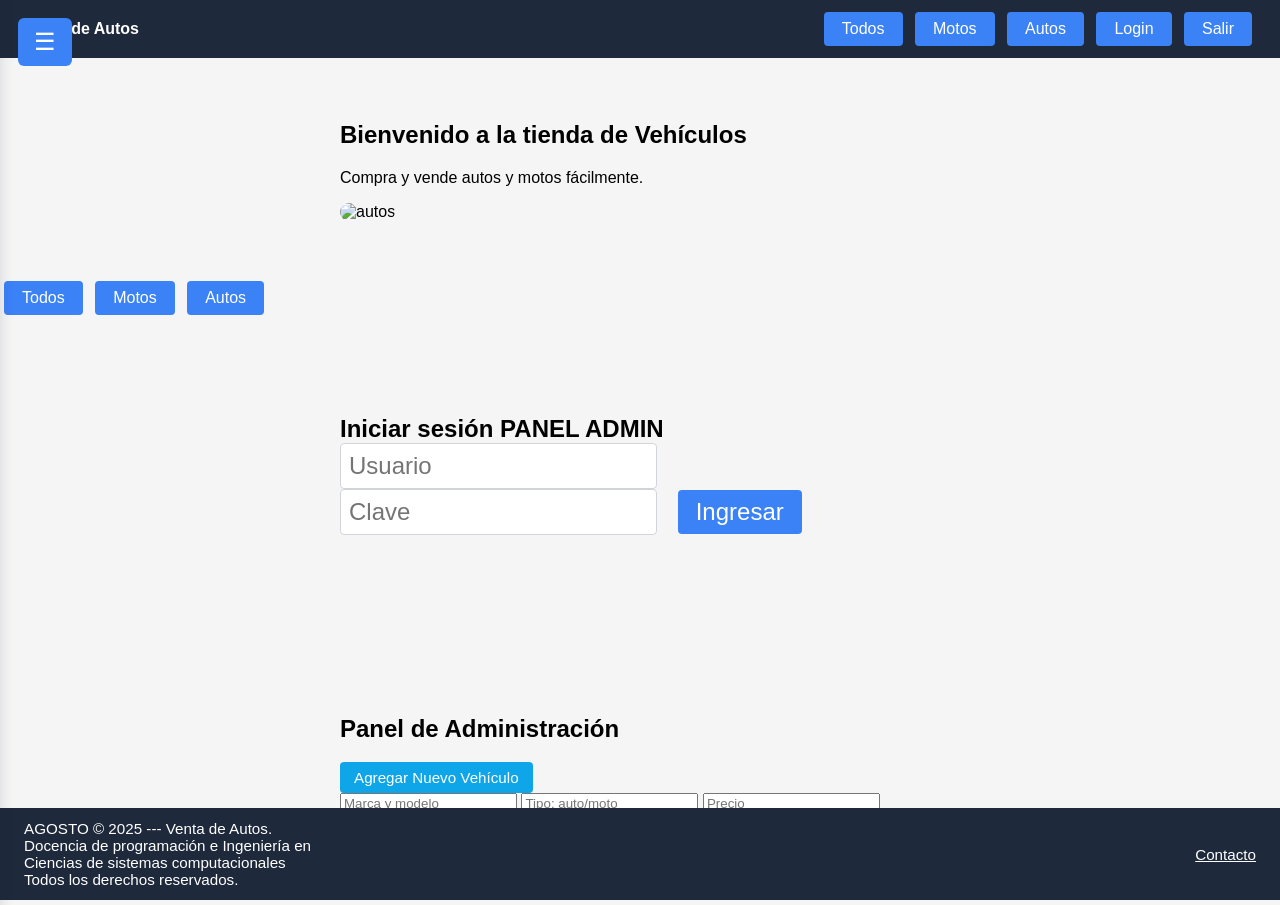
==== index.html @ 2d93e62d "Update index.html" ====
<!DOCTYPE html>

<html lang="es">
<head>
  <meta charset="UTF-8">
  <title>Autos en Venta Web Oscar</title>
  <meta name="viewport" content="width=device-width, initial-scale=1.0">
    <link rel="stylesheet" href="/css/style.css" />       

    
<style>
/*
@{



}
*/
</style>
</head>
  <body style="body: before", "body">
  <!----
<body>
  --->
  <!-- Barra de navegación -->
    
            <!-- Header -->
            <header class="header-nav">
               <div class="navbar">
    <div>  <span>
                      <strong>Venta de Autos</strong> 
                  </span>
     
    </div>
    <div>
      <button class="menu-btn" id="todosBtn">Todos</button>
      <button class="menu-btn" id="motosBtn">Motos</button>
      <button class="menu-btn" id="autosBtn">Autos</button>
      <button class="login-btn" id="loginMenuBtn">Login</button>
      <button class="logout-btn hidden" id="logoutMenuBtn">Salir</button>
    </div>
  </div>
                
                  <span>
                  <nav>
                        <a href="#perfil">Perfil</a>
                        <a href="#productos">Productos</a>
                        <a href="#promociones">Promociones</a>
                        <a href="#contacto">Contacto</a>   
                        <button onclick="location.href='/index.html'" class="active">Inicio</button>
                        <button onclick="location.href='/profile.html'">Mi Perfil</button>
                        <button onclick="logout()">Cerrar Sesión</button>
                        
                        <!-- Botón para abrir login ---_ - 
                              style="display:none; position:fixed; top:20%; left:50%; transform:translateX(-50%);    background:#222; color:#eee; padding:20px; border-radius:10px; box-shadow:0 0 10px #000;"> 
                        <div id="loginModal" >
                              <h3>Mini Login</h3>
                              <input type="text" id="user" placeholder="Usuario" style="margin-bottom:10px;"><br>
                              <input type="password" id="pass" placeholder="Contraseña" style="margin-bottom:10px;"><br>
                        <button id="openLogin">open - Login- mini</button>                        
                        <button id="loginBtn">Ingresar</button>
                        <button id="closeLogin">Cerrar-LOGIN</button>
                        </div>
                        --->
                  </nav>
                  </span>
            </header>
  
 <!-- 1. HTML
Agrega este bloque justo después del <body>:-->

<div id="sidebar" class="sidebar hidden">
  <button onclick="closeSidebar()" class="close-btn">&times;</button>
  <a href="#" onclick="setTipo('todos')">Todos</a>
  <a href="#" onclick="setTipo('autos')">Autos</a>
  <a href="#" onclick="setTipo('motos')">Motos</a>
  <hr>
  <a href="#" onclick="mostrarLogin()">Login</a>
</div>
<button class="open-sidebar-btn" onclick="openSidebar()">☰</button>

  
  <!-- Contenido principal -->
  <div class="container" id="mainContent">
    <!-- Aquí se insertan las cards de vehículos -->
    <h2>Bienvenido a la tienda de Vehículos</h2>
    <p>Compra y vende autos y motos fácilmente.</p>
    <img src="https://images.unsplash.com/photo-1511918984145-48de785d4c4e?fit=crop&w=600&q=80" alt="autos" style="width:100%; border-radius:10px;">
  </div>
  <!-- Vista de login -->
  
  
   <button class="menu-btn" id="todosBtn">Todos</button>
      <button class="menu-btn" id="motosBtn">Motos</button>
      <button class="menu-btn" id="autosBtn">Autos</button>
  <div class="container hidden" id="loginPage">
    <h2>Iniciar sesión PANEL ADMIN
    <form class="login-form" id="loginForm">
      <input type="text" id="usuario" placeholder="Usuario" required>
      <input type="password" id="clave" placeholder="Clave" required>
      <button type="submit" class="login-btn">Ingresar</button>
    </form>
    <div id="loginError" style="color:#dc2626; margin-top:10px;"></div>
  </div>
  <!-- Panel CRUD (solo para admin) -->
  <div class="container hidden" id="crudPage">
    <h2>Panel de Administración</h2>
    <div id="crudList">
      <!-- Aquí se listan los autos/motos -->
    </div>
    <button class="crud-btn" id="addItemBtn">Agregar Nuevo Vehículo</button>
    <div id="addForm" class="hidden">
      <input type="text" id="itemNombre" placeholder="Marca y modelo">
      <input type="text" id="itemTipo" placeholder="Tipo: auto/moto">
      <input type="text" id="itemPrecio" placeholder="Precio">
      <input type="text" id="itemImagen" placeholder="URL de imagen (opcional)">
      <button class="crud-btn" id="saveItemBtn">Guardar</button>
      <button class="crud-btn" id="cancelItemBtn" style="background:#64748b;">Cancelar</button>
    </div>
  </div>
  <!-- Footer -->
  <div class="footer">
    <div>
      AGOSTO © 2025 --- Venta de Autos.<br>
      Docencia de programación e Ingeniería en <br>
      Ciencias de sistemas
      computacionales<br>
      Todos los derechos reservados.
    </div>
    <div>
      <a href="oscarcruzdiaz.vercel.app" style="color:#fff;">Contacto</a>
    </div>
  </div>
<!---
  <script  src="/js/app.js"></script>
  <!-- Script principal -->
<script>
// 3     //JS  //rega estas funciones en tu <script>:

function openSidebar() {
  document.getElementById('sidebar').classList.remove('hidden');
}
function closeSidebar() {
  document.getElementById('sidebar').classList.add('hidden');
}
// Opcional: cierra al hacer click fuera
window.onclick = function(e) {
  if (!document.getElementById('sidebar').contains(e.target) &&
      !document.querySelector('.open-sidebar-btn').contains(e.target) &&
      !document.getElementById('sidebar').classList.contains('hidden')) {
    closeSidebar();
  }
};
  </script>
</body>
</html>
---- css/style.css ----
body {
  background: url('https://images.unsplash.com/photo-1511918984145-48de785d4c4e?fit=crop&w=1200&q=80') center/cover no-repeat;
  min-height: 100vh;
  position: relative;
}


body: before {
  content: "";
  position: fixed;
  inset: 0;
  background: inherit;
  filter: blur(12px) brightness(0.7);
  z-index: -1;
}
  
    body {
      margin:0;
      font-family:sans-serif;
      background:#f5f5f5;
    }
    
/*2. CSS
Agrega esto en tu <style>:*/

.sidebar {
  position: fixed;
  top: 0; left: 0;
  width: 220px;
  height: 100%;
  background: #1e293bdd;
  color: #fff;
  padding: 30px 18px;
  box-shadow: 2px 0 12px rgba(30,41,59,0.12);
  z-index: 100;
  display: flex;
  flex-direction: column;
  gap: 22px;
  transition: transform 0.3s;
  transform: translateX(-100%);
}
.sidebar a {
  color: #fff;
  text-decoration: none;
  font-size: 1.1em;
  padding: 8px 0;
}
.sidebar hr {
  border: none;
  border-top: 1px solid #64748b;
  margin: 12px 0;
}
.sidebar .close-btn {
  align-self: flex-end;
  background: none;
  border: none;
  font-size: 2em;
  color: #fff;
  cursor: pointer;
  margin-bottom: 18px;
}
.open-sidebar-btn {
  position: fixed;
  top: 18px; left: 18px;
  background: #3b82f6;
  color: #fff;
  border: none;
  border-radius: 6px;
  padding: 10px 16px;
  font-size: 1.5em;
  z-index: 101;
  cursor: pointer;
}
/*
.sidebar:not(.hidden) {
  transform: translateX(0);
}
*/
    .navbar, .footer {
      background: #1e293b;
      color: #fff;
      padding: 12px 24px;
      display: flex;
      align-items: center;
      justify-content: space-between;
    }

    
    .navbar { position:fixed; top:0; left:0; right:0; z-index:10; }
    .footer { position:fixed; bottom:0; left:0; right:0; font-size:0.95em; }
    .container {
      padding: 80px 16px 60px 16px;
      max-width: 600px;
      margin: 0 auto;
    }

    .menu-btn, .login-btn, .logout-btn {
      background: #3b82f6;
      color: #fff;
      border: none;
      border-radius: 4px;
      padding: 8px 18px;
      cursor:pointer;
      margin: 0 4px;
      font-size: 1em;
    }


    .menu-btn.active { background: #16a34a;}
    .card {
      background: #fff;
      border-radius: 8px;
      box-shadow: 0 4px 12px rgba(30,41,59,0.09);
      margin: 16px 0;
      padding: 20px 14px;
      display: flex;
      flex-direction: column;
      gap: 8px;
    }
    .card img {
      width: 100%;
      border-radius: 8px;
      margin-bottom: 8px;
    }
    .crud-btn {
      background: #0ea5e9;
      color: #fff;
      border: none;
      border-radius: 4px;
      padding: 7px 14px;
      cursor:pointer;
      margin-right: 8px;
      font-size: 0.95em;
    }
   /* .hidden { display:none; }*/
    .login-form input {
      padding: 8px;
      border: 1px solid #d1d5db;
      margin-right: 10px;
      border-radius: 4px;
      font-size: 1em;
    }
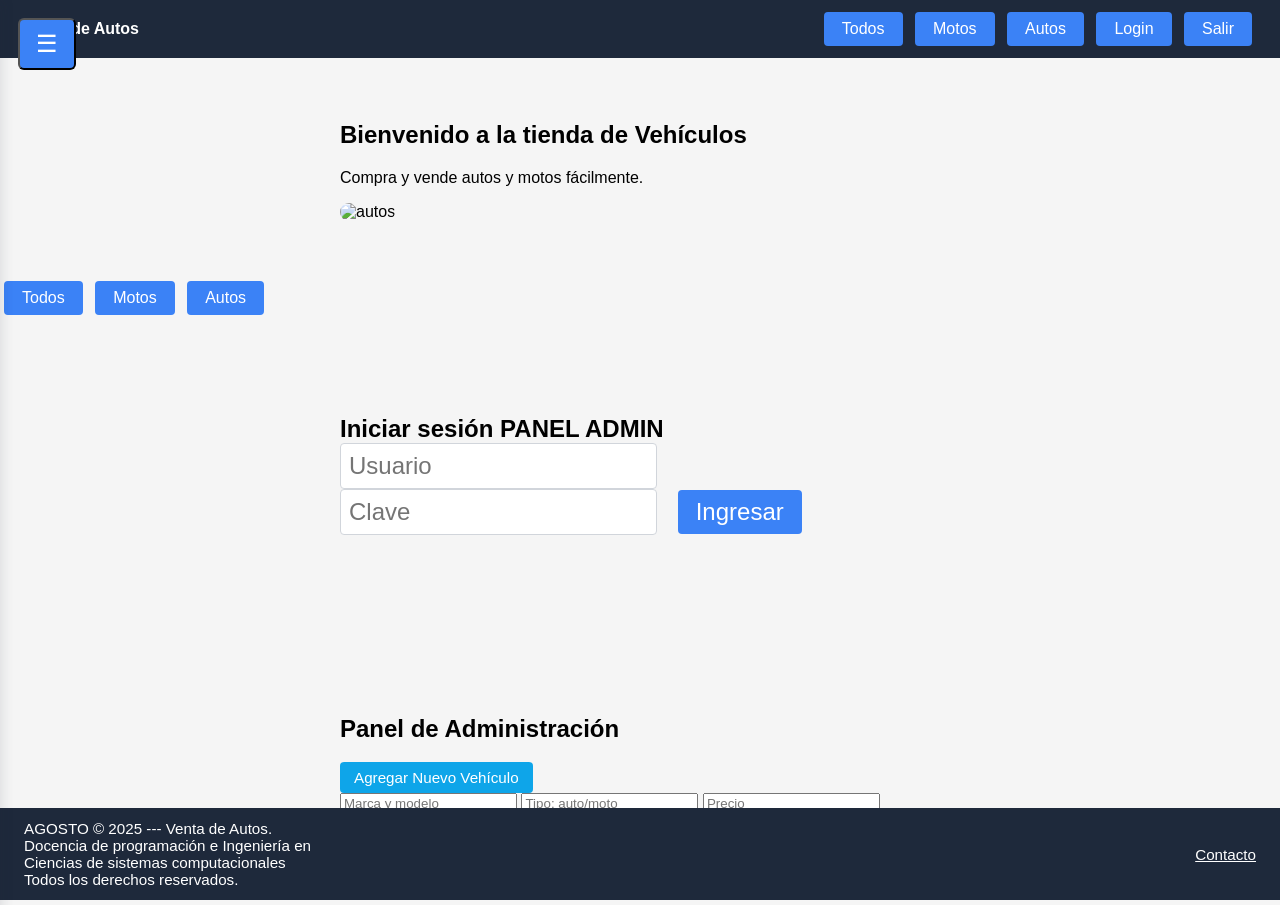
==== commit 2507035f: "Update index.html" ====
--- a/index.html
+++ b/index.html
@@ -10,6 +10,7 @@
   <title>Autos en Venta Web Oscar</title>
   <meta name="viewport" content="width=device-width, initial-scale=1.0">
     <link rel="stylesheet" href="/css/style.css" />       
+  <lnk rel="stylesheet" herf="/css/app.css"/>
 
     
 <style>
@@ -22,12 +23,12 @@
 */
 </style>
 </head>
+  <!----
   <body style="body: before", "body">
-  <!----
-<body>
   --->
   <!-- Barra de navegación -->
     
+<body>
             <!-- Header -->
             <header class="header-nav">
                <div class="navbar">
@@ -98,6 +99,7 @@
       <button class="menu-btn" id="motosBtn">Motos</button>
       <button class="menu-btn" id="autosBtn">Autos</button>
   <div class="container hidden" id="loginPage">
+    
     <h2>Iniciar sesión PANEL ADMIN
     <form class="login-form" id="loginForm">
       <input type="text" id="usuario" placeholder="Usuario" required>
@@ -113,7 +115,8 @@
       <!-- Aquí se listan los autos/motos -->
     </div>
     <button class="crud-btn" id="addItemBtn">Agregar Nuevo Vehículo</button>
-    <div id="addForm" class="hidden">
+    <div id="addForm" >
+      <!---class="hidden">--->
       <input type="text" id="itemNombre" placeholder="Marca y modelo">
       <input type="text" id="itemTipo" placeholder="Tipo: auto/moto">
       <input type="text" id="itemPrecio" placeholder="Precio">
--- a/css/style.css
+++ b/css/style.css
@@ -42,7 +42,7 @@
 }
 .sidebar a {
   color: #fff;
-  text-decoration: none;
+/*  text-decoration: none;*/
   font-size: 1.1em;
   padding: 8px 0;
 }
@@ -53,7 +53,7 @@
 }
 .sidebar .close-btn {
   align-self: flex-end;
-  background: none;
+  /*background: none;*/
   border: none;
   font-size: 2em;
   color: #fff;
@@ -65,7 +65,7 @@
   top: 18px; left: 18px;
   background: #3b82f6;
   color: #fff;
-  border: none;
+/*  border: none;*/
   border-radius: 6px;
   padding: 10px 16px;
   font-size: 1.5em;
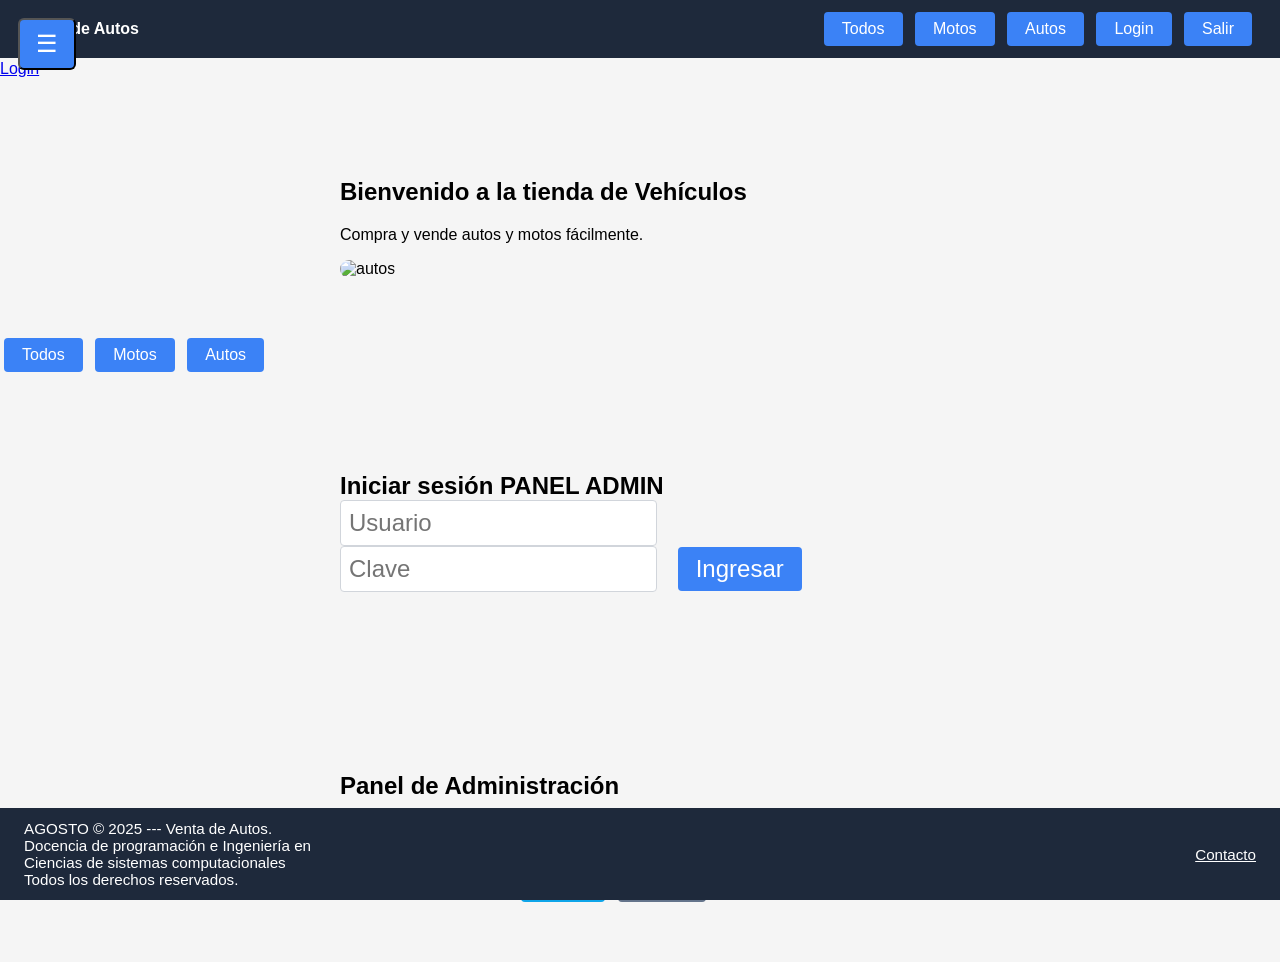
==== commit 5db9a244: "Update index.html" ====
--- a/index.html
+++ b/index.html
@@ -74,7 +74,8 @@
  <!-- 1. HTML
 Agrega este bloque justo después del <body>:-->
 
-<div id="sidebar" class="sidebar hidden">
+<div id="sidebar">
+  <!----class="sidebar hidden">----->
   <button onclick="closeSidebar()" class="close-btn">&times;</button>
   <a href="#" onclick="setTipo('todos')">Todos</a>
   <a href="#" onclick="setTipo('autos')">Autos</a>
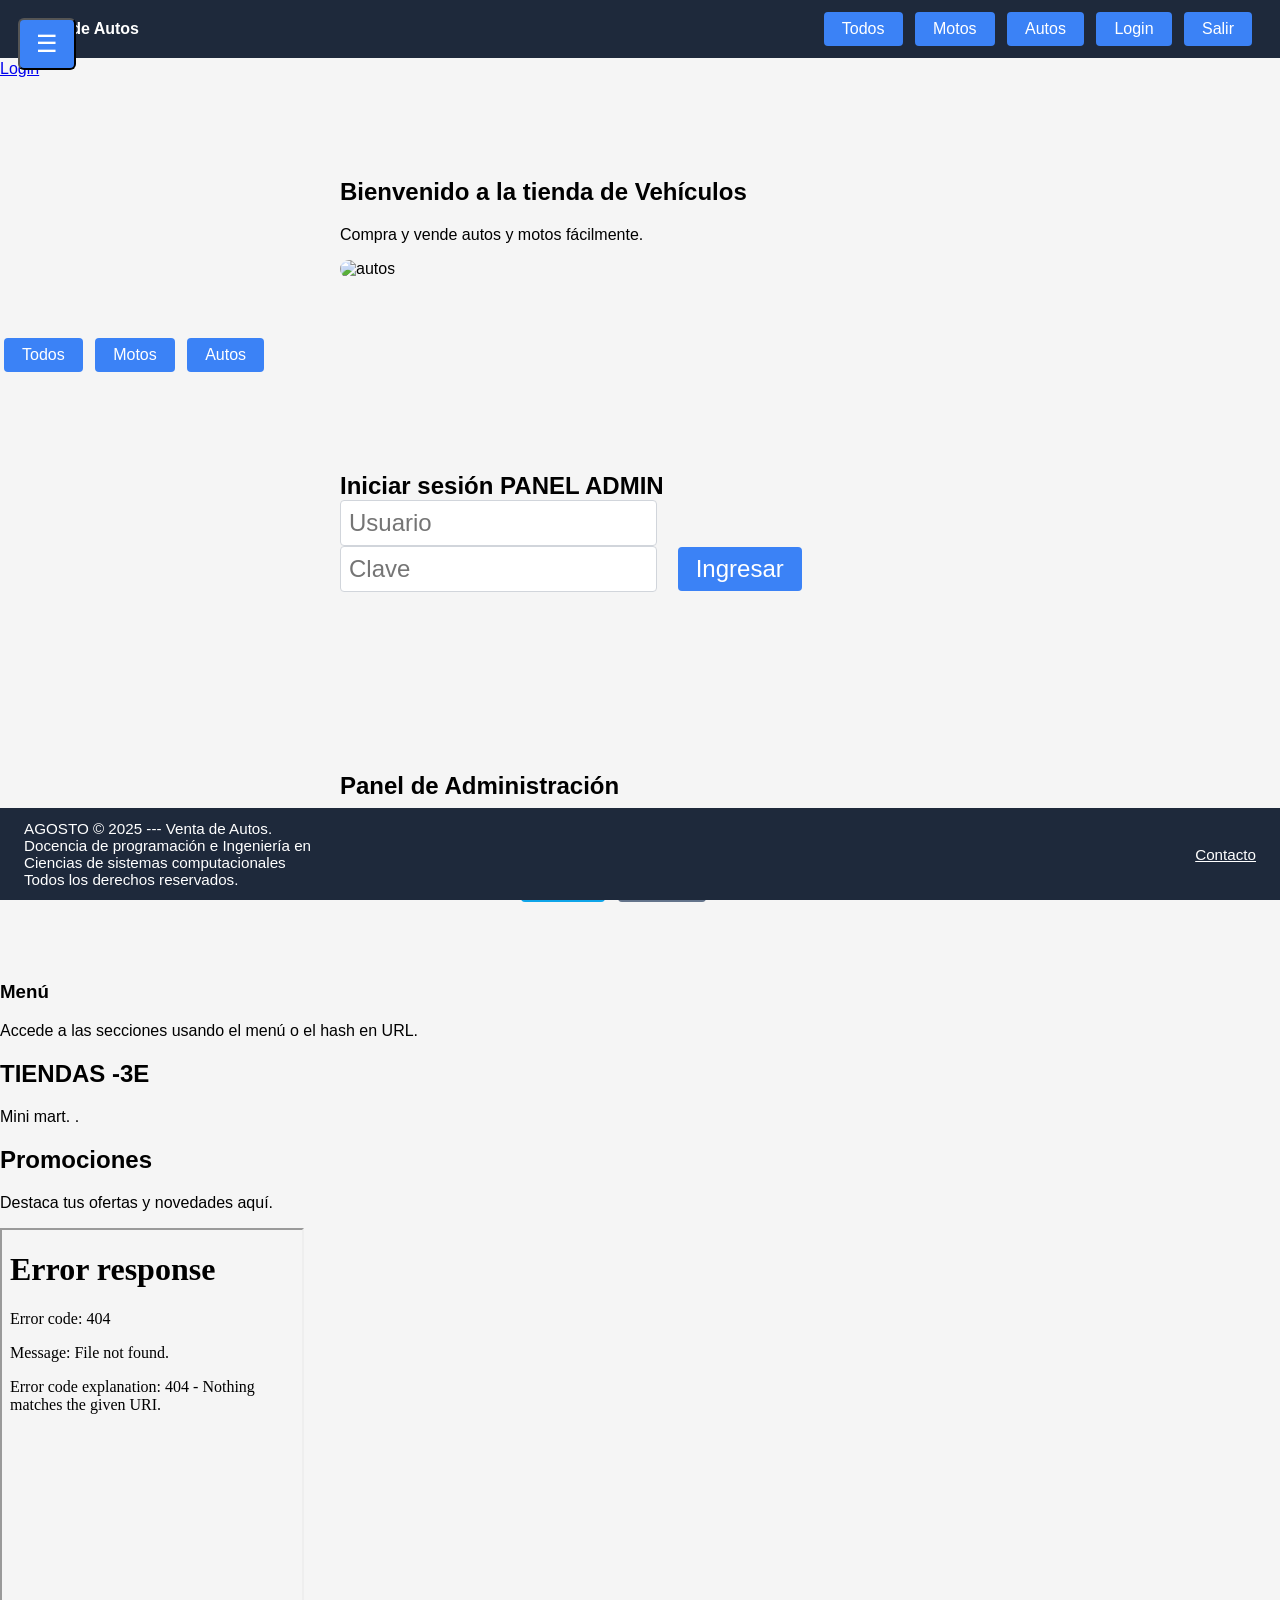
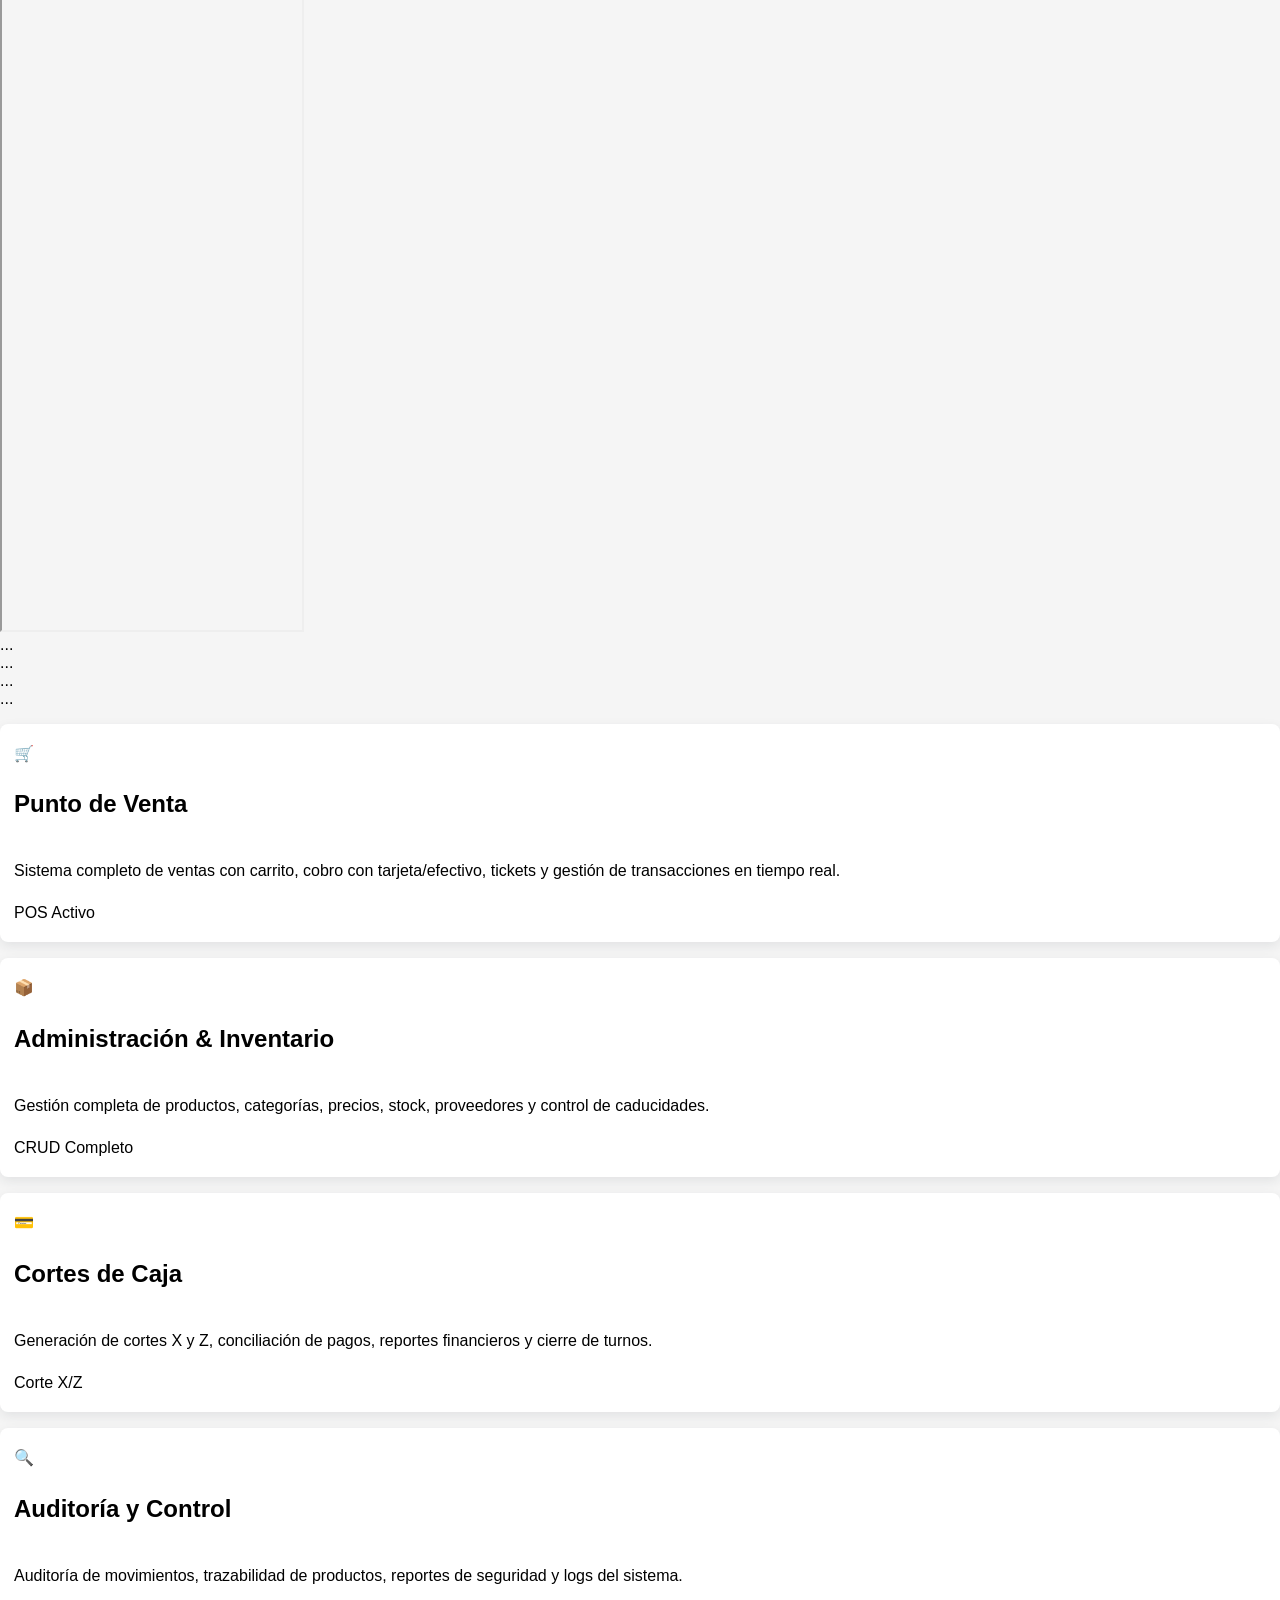
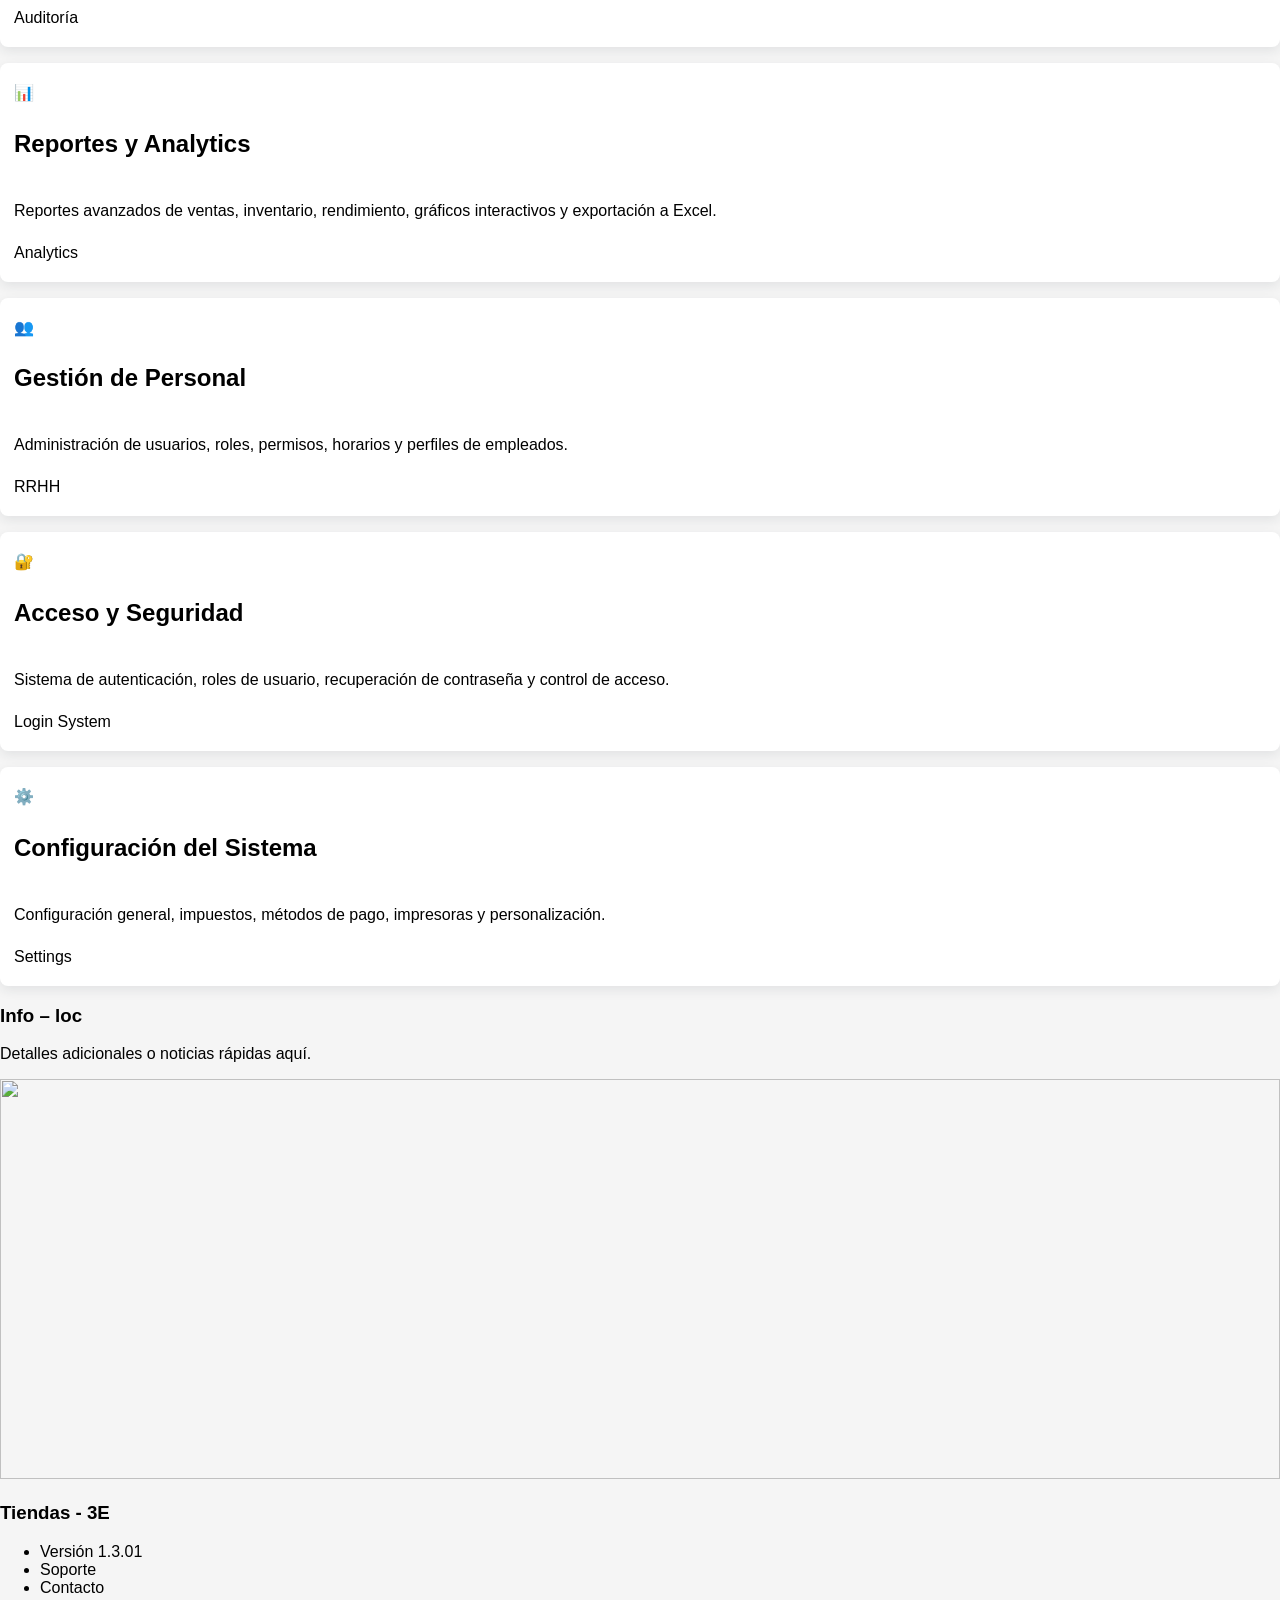
==== commit 9f565c75: "Update index.html" ====
--- a/index.html
+++ b/index.html
@@ -126,6 +126,140 @@
       <button class="crud-btn" id="cancelItemBtn" style="background:#64748b;">Cancelar</button>
     </div>
   </div>
+<!---
+
+
+
+
+
+  <!-- Layout principal -->
+  <div class="layout"   style="top:10vh; z-index: 10;" >
+    <aside>
+      <h3>Menú</h3>
+      <p>Accede a las secciones usando el menú o el hash en URL.</p>
+    </aside>
+    <!-- Vistas SPA -->
+    <main>
+      <!-- PERFIL -->
+      <section id="perfil" class="view active">
+        <div class="perfil">
+          <div class="portada">
+            <div class="foto-perfil"></div>
+          </div>
+          <div class="info">
+            <h2>TIENDAS -3E</h2>
+            <p>Mini mart. .</p>
+            <div class="datos">
+              
+            </div>
+          </div>
+        </div>
+      </section>
+
+      <!-- PRODUCTOS -->
+      <section id="productos" class="view">
+       <!---
+        <h2>Productos</h2>
+        <div class="categoria" id="bebidas">Bebidas</div>
+        <div class="categoria" id="snacks">Snacks</div>
+        <div class="categoria" id="lacteos">Lácteos</div>
+        ----->
+        <!-- Sección inventario con buscador -->
+        
+      </section>
+      <!-- PROMOCIONES -->
+      <section id="promociones" class="view">
+        <h2>Promociones</h2>
+        <p>Destaca tus ofertas y novedades aquí.</p>
+        <iframe height="1000px" src="promos.html"></iframe>
+      </section>
+
+      <!-- CONTACTO / MAPA -->
+      <section id="contacto" class="view">      </section>
+      <section id="perfil" class="view active">...</section>
+          <section id="productos" class="view">...</section>
+          <section id="promociones" class="view">...</section>
+          <section id="contacto" class="view">...</section>
+
+
+    <!-- Grid de Cards del Menú Principal -->
+    <div class="dashboard" style="border:2px">
+        <!-- Punto de Venta -->
+        <div class="card" onclick=" location.href='/pos/index.html'">
+            <div class="card-icon">🛒</div>
+            <h2>Punto de Venta</h2>
+            <p>Sistema completo de ventas con carrito, cobro con tarjeta/efectivo, tickets y gestión de transacciones en tiempo real.</p>
+            <span class="card-badge">POS Activo</span>
+        </div>
+        <!-- Administración e Inventario -->
+        <div class="card" onclick="location.href='/inventario.html'">
+            <div class="card-icon">📦</div>
+            <h2>Administración & Inventario</h2>
+            <p>Gestión completa de productos, categorías, precios, stock, proveedores y control de caducidades.</p>
+            <span class="card-badge">CRUD Completo</span>
+        </div>
+
+        <!-- Cortes de Caja -->
+        <div class="card" onclick="location.href='/cortes.html'">
+            <div class="card-icon">💳</div>
+            <h2>Cortes de Caja</h2>
+            <p>Generación de cortes X y Z, conciliación de pagos, reportes financieros y cierre de turnos.</p>
+            <span class="card-badge">Corte X/Z</span>
+        </div>
+
+        <!-- Auditoría -->
+        <div class="card" onclick="location.href='/auditor.html'">
+            <div class="card-icon">🔍</div>
+            <h2>Auditoría y Control</h2>
+            <p>Auditoría de movimientos, trazabilidad de productos, reportes de seguridad y logs del sistema.</p>
+            <span class="card-badge">Auditoría</span>
+        </div>
+
+        <!-- Reportes -->
+        <div class="card" onclick="location.href='/reports.html'">
+            <div class="card-icon">📊</div>
+            <h2>Reportes y Analytics</h2>
+            <p>Reportes avanzados de ventas, inventario, rendimiento, gráficos interactivos y exportación a Excel.</p>
+            <span class="card-badge">Analytics</span>
+        </div>
+
+        <!-- Gestión de Personal -->
+        <div class="card" onclick="location.href='/personal.html'">
+            <div class="card-icon">👥</div>
+            <h2>Gestión de Personal</h2>
+            <p>Administración de usuarios, roles, permisos, horarios y perfiles de empleados.</p>
+            <span class="card-badge">RRHH</span>
+        </div>
+
+        <!-- Sistema de Login -->
+        <div class="card" onclick="location.href='/login/index.html'">
+            <div class="card-icon">🔐</div>
+            <h2>Acceso y Seguridad</h2>
+            <p>Sistema de autenticación, roles de usuario, recuperación de contraseña y control de acceso.</p>
+            <span class="card-badge">Login System</span>
+        </div>
+
+        <!-- Configuración -->
+        <div class="card" onclick="location.href='/config.html'">
+            <div class="card-icon">⚙️</div>
+            <h2>Configuración del Sistema</h2>
+            <p>Configuración general, impuestos, métodos de pago, impresoras y personalización.</p>
+            <span class="card-badge">Settings</span>
+        </div>
+    </div>
+
+          
+    </main>
+    <aside>
+      <h3>Info – loc</h3>
+          <p>Detalles adicionales o noticias rápidas aquí.</p>
+          <section>
+                <img src="" width="100%" height="400px" />
+          </section> 
+    </aside>
+  </div>
+            <footer>
+              
   <!-- Footer -->
   <div class="footer">
     <div>
@@ -139,12 +273,25 @@
       <a href="oscarcruzdiaz.vercel.app" style="color:#fff;">Contacto</a>
     </div>
   </div>
-<!---
-  <script  src="/js/app.js"></script>
+              <!------------>
+  <div>
+    <h3>Tiendas - 3E</h3>
+
+    <ul>
+      <li>Versión 1.3.01</li>
+      <li>Soporte</li>
+      <li>Contacto</li>
+    </ul>
+
+    <span>Hecho por Os</span>
+  </div>
+              
+</footer>
+  
   <!-- Script principal -->
 <script>
 // 3     //JS  //rega estas funciones en tu <script>:
-
+/*
 function openSidebar() {
   document.getElementById('sidebar').classList.remove('hidden');
 }
@@ -162,3 +309,5 @@
   </script>
 </body>
 </html>
+
+<!---  <script  src="/js/app.js"></script>
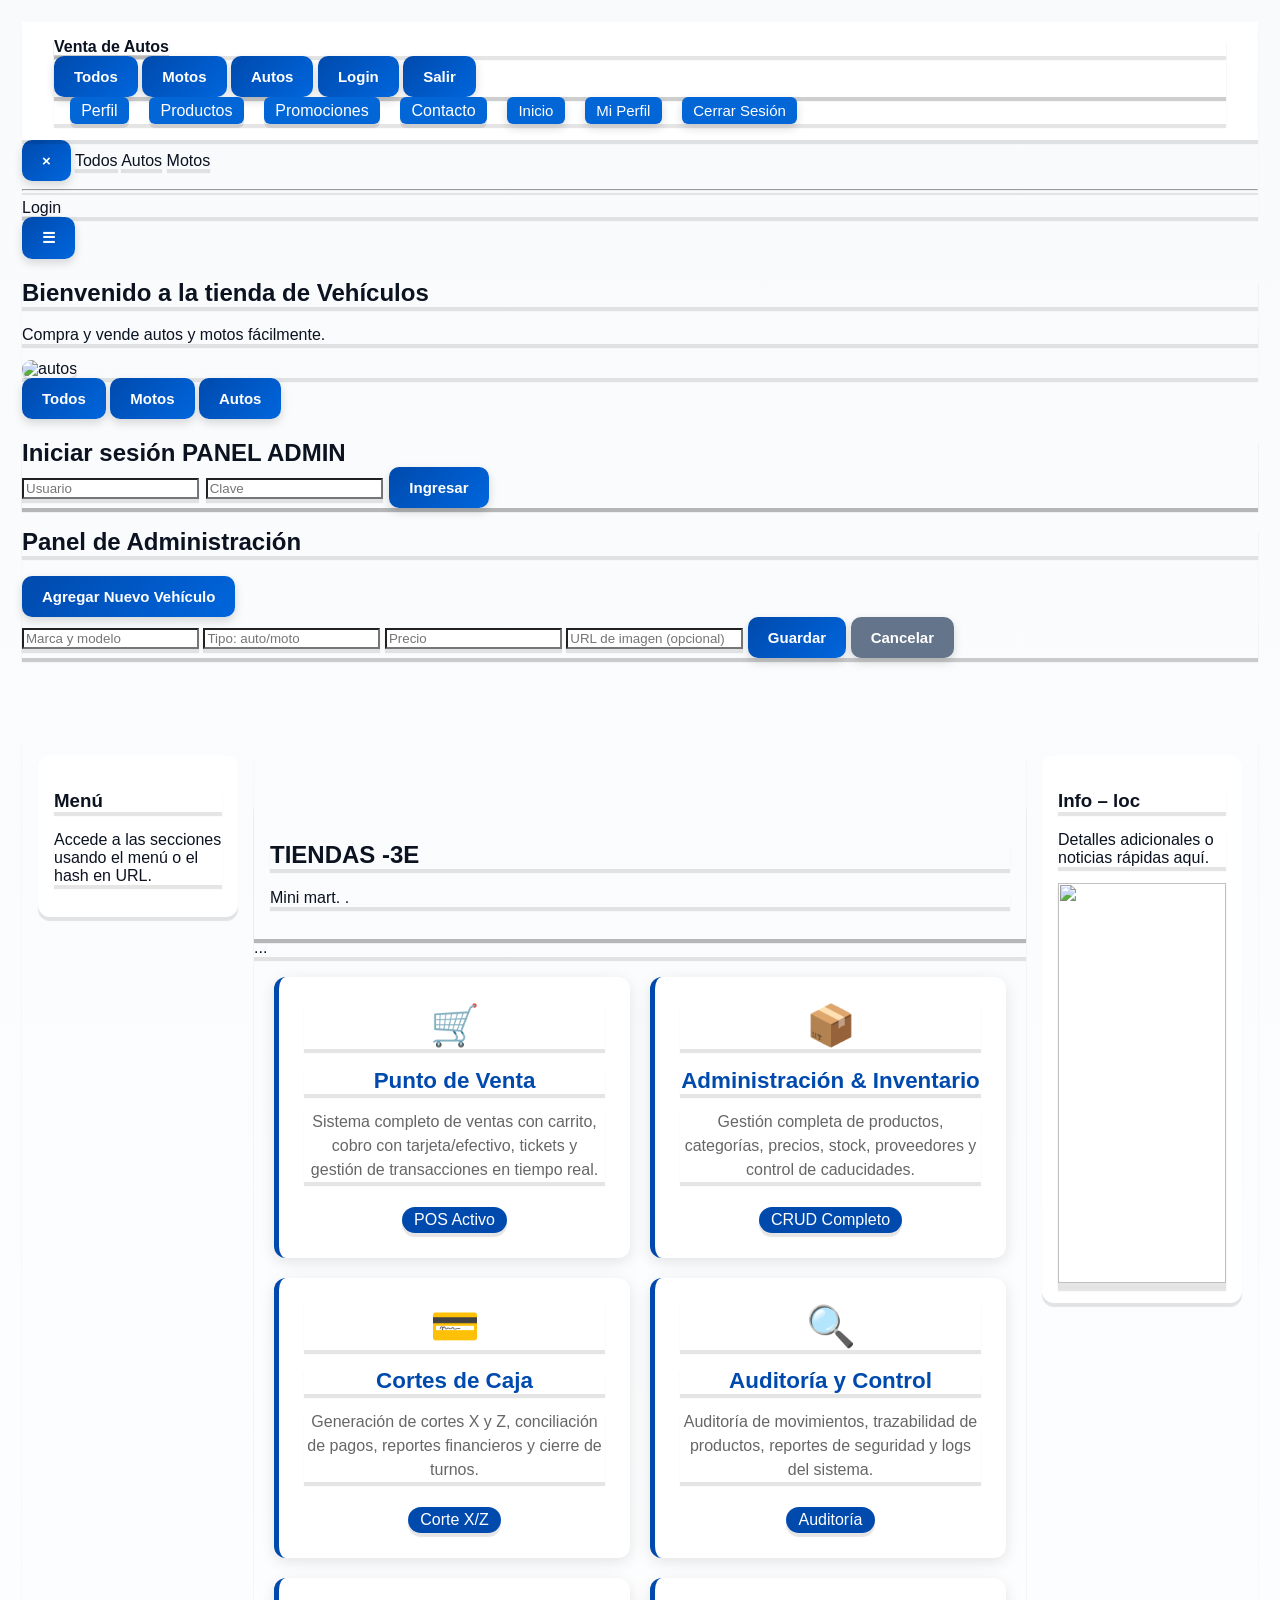
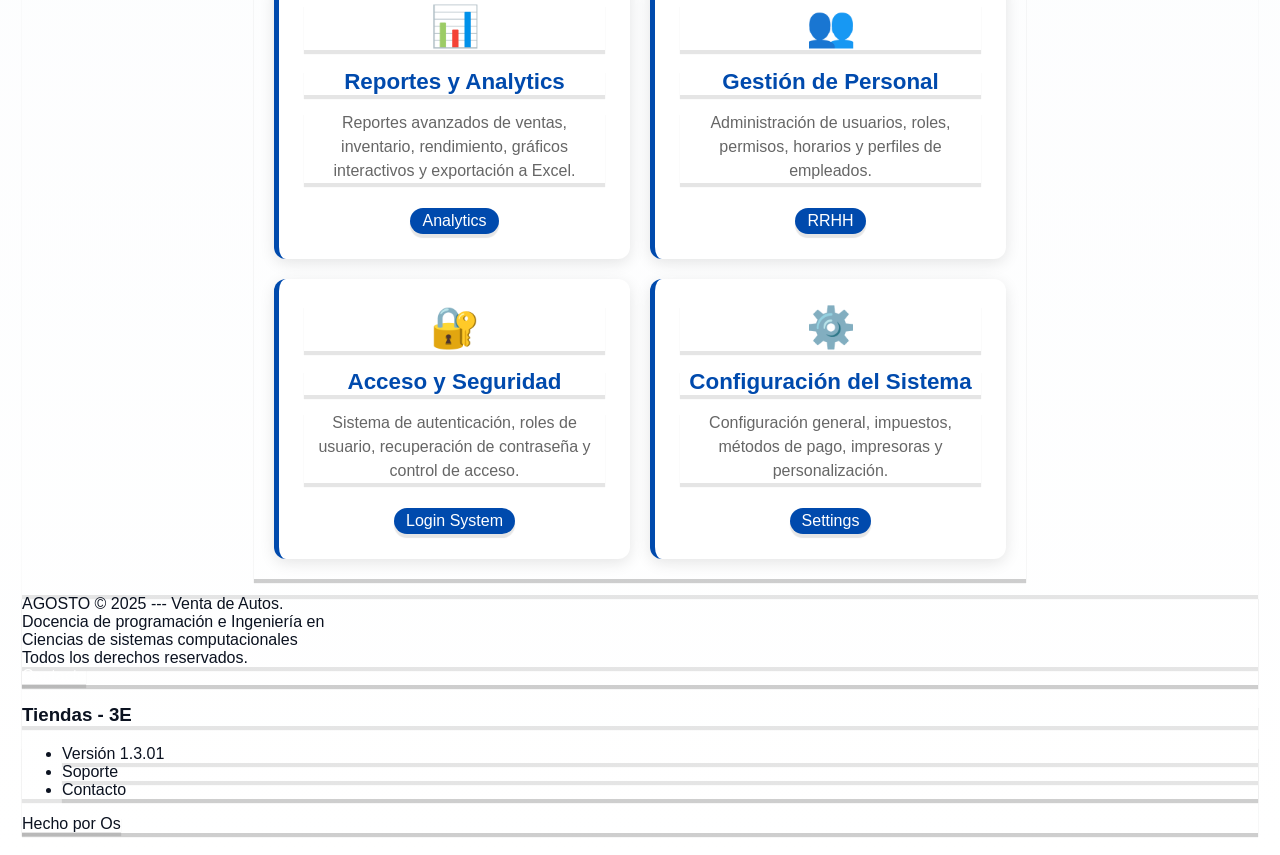
==== commit d6114c62: "Update index.html" ====
--- a/index.html
+++ b/index.html
@@ -10,7 +10,7 @@
   <title>Autos en Venta Web Oscar</title>
   <meta name="viewport" content="width=device-width, initial-scale=1.0">
     <link rel="stylesheet" href="/css/style.css" />       
-  <lnk rel="stylesheet" herf="/css/app.css"/>
+
 
     
 <style>
@@ -287,27 +287,5 @@
   </div>
               
 </footer>
-  
-  <!-- Script principal -->
-<script>
-// 3     //JS  //rega estas funciones en tu <script>:
-/*
-function openSidebar() {
-  document.getElementById('sidebar').classList.remove('hidden');
-}
-function closeSidebar() {
-  document.getElementById('sidebar').classList.add('hidden');
-}
-// Opcional: cierra al hacer click fuera
-window.onclick = function(e) {
-  if (!document.getElementById('sidebar').contains(e.target) &&
-      !document.querySelector('.open-sidebar-btn').contains(e.target) &&
-      !document.getElementById('sidebar').classList.contains('hidden')) {
-    closeSidebar();
-  }
-};
-  </script>
 </body>
 </html>
-
-<!---  <script  src="/js/app.js"></script>
--- a/css/style.css
+++ b/css/style.css
@@ -1,143 +1,60 @@
 
-  body {
-  background: url('https://images.unsplash.com/photo-1511918984145-48de785d4c4e?fit=crop&w=1200&q=80') center/cover no-repeat;
-  min-height: 100vh;
-  position: relative;
-}
+        :root{    --bg:white;    --card:#ffffff;    --accent:#0366d6;    --muted:#6b7280;    --row:#fbfeff;    --radius:12px;  }
+  body {    margin: 0;    font-family: 'Poppins', sans-serif;    background: var(--bg);    color: var(--text);  }
+  a { color: var(--text); text-decoration: none; }
+  a:hover { text-decoration: underline; }
+  .header-nav {    box-shadow:0 10px 3px  2px 1px; justify-content: space-between;    align-items: center;    padding: 1rem 2rem;    background: var(--card);   position: sticky;  /*    position: fixed;   */    top: 0vh; left: 0; right: 0;    z-index: 10;  }
+  .header-nav h1 {    background: var(--accent);    -webkit-background-clip: text;    -webkit-text-fill-color: transparent;    font-size: 1.5rem;  }
+  .header-nav nav a ,  .header-nav nav button{    margin-left: 1rem;    padding: 0.3rem 0.7rem;    border-radius: 6px;    background: var(--accent);   color: #fff;    font-weight: 500;    transition: 0.3s;  }
+  .header-nav nav a:hover {    opacity: 0.8;  } 
+.layout {    margin-top: 9vh;    display: grid;    grid-template-columns: 200px 1fr 200px;    gap: 1rem;    padding: 1rem;  } 
+ aside {    background: var(--card);    padding: 1rem;    border-radius: 12px;   height: fit-content;  box-shadow:0 10px 3px  2px 1px }
+  .view {    display: none;  }
+  .view.active {    display: block;  }
+/*  .perfil .portada {    height: 180px;    background: url('') center/cover;    position: relative;    border-radius: 12px 12px 0 0;  }
+  .perfil .foto-perfil {    position: absolute;    bottom: -40px;    left: 24px;    width: 80px;    height: 80px;    border-radius: 50%;    border: 4px solid var(--card);    background: url('') center/cover;  }*/
+  .perfil .info {    margin-top: 50px;    padding: 1rem; }
+  .categoria {    background: var(--card);    padding: 1rem;    margin: 0.5rem 0;    border-radius: 8px;  }
+  .categoria:hover { opacity: 0.8; cursor: pointer; }
+  iframe {    width: 100%;    border-radius: 12px;    border: none;    margin-top: 1rem;  }
+  .view-toggle {    display: flex;    justify-content: center;    gap: 1rem;    margin: 1rem 0;  }
+  .view-toggle label {    padding: 0.5rem 1rem;    border-radius: 8px;    background: var(--accent);
+    color: #fff;    cursor: pointer;    font-weight: 500;    transition: 0.3s;  }
+  .view-toggle label:hover { opacity: 0.8; }
 
+          
+        *{box-sizing:border-box;   box-shadow: 0 4px 1px rgba(0, 0, 0, 0.1);  }
+  body{    font-family: Inter, Arial, Helvetica, sans-serif;    background: linear-gradient(180deg,#f8fafc 0%, var(--bg) 100%);    margin:0;padding:22px;color:#0b1220;  }
+  .box , header, .card, {    background:var(--card);    padding:18px;border-radius:var(--radius);    box-shadow:0 10px 3px  2px 1px rgba(10,20,40,0.06);    border:1px solid rgba(2,6,23,0.04);    max-width:100vh ;margin:0 auto;  }
+        .dashboard {            display: grid;           grid-template-columns: repeat(auto-fit, minmax(300px, 1fr));            gap: 20px;            padding: 20px;            max-width: 90vh;            margin: 0 auto;        }        
+        .card {            background: white;            border-radius: 12px;            padding: 25px;            box-shadow: 0 4px 15px rgba(0, 0, 0, 0.1);            cursor: pointer;            transition: all 0.3s ease;            border-left: 5px solid #004aad;            text-align: center;        }
+      .card:hover {            transform: translateY(-5px);            box-shadow: 0 8px 25px rgba(0, 0, 0, 0.15);            border-left-color: #ff6b00;        }        
+        .card h2 {            color: #004aad;            margin-bottom: 10px;            font-size: 1.4em;       }        
+        .card p {            color: #666;            margin-bottom: 15px;            line-height: 1.5;        }        
+        .card-icon {            font-size: 2.5em;            margin-bottom: 15px;        }       
+        .card-badge {            background: #004aad;            color: white;            padding: 4px 12px;            border-radius: 20px;            font-ize: 0.8em;            display: inline-block;            margin-top: 10px;       }        
+        .welcome-banner {  box-shadow: 0 4px 15px rgba(0, 0, 0, 0.1);              background: linear-gradient(135deg, #004aad, #0099ff);            color: hite;            padding: 30px;            border-radius: 12px;            margin: 20px auto;            max-width: 1200px;            text-align: center;        }       
+      .welcome-banner h1 {            margin: 0;            font-size: 2.2em;       }        
+        .welcome-banner p {            margin: 10px 0 0 0;            opacity: 0.9;        }        
+        .stats-bar {            display: flex;            justify-content: space-around;            background: #f8f9fa;            padding: 15px;            order-radius: 8px;            margin: 20px auto;            max-width: 1200px;        }              
+      .stat-item {            text-align: center;        }        
+        .stat-number {            font-size: 1.8em;            font-weight: bold;            color: #004aad;       }        
+        .stat-label {            font-size: 0.9em;            color: #666;        }        
+        button {            background: linear-gradient(135deg, #004aad, #0066dd);            color: white;            border: none;            padding: 12px 20px;           border-radius: 10px;            cursor: pointer;            font-size: 15px;           font-weight: bold;            transition: all 0.25s ase;            box-shadow: 0 4px 10px rgba(0, 0, 0, 0.15);        }        
+        button:hover {            transform: translateY(-2px);            background: linear-gradient(135deg, #005eff, #0099ff);            box-shadow: 0 6px 8px rgba(0, 0, 0, 0.2);        }        
+        button:active {            transform: scale(0.98);        }
+                button.danger {            background: linear-gradient(135deg, #cc0000, #ff3333);        }        
+        button.success {            background: linear-gradient(135deg, #008f39, #00c853);        }       
+        button.warning {            background: linear-gradient(135deg, #ff8800, #ffaa00);        }
 
-body: before {
-  content: "";
-  position: fixed;
-  inset: 0;
-  background: inherit;
-  filter: blur(12px) brightness(0.7);
-  z-index: -1;
-}
-  
-    body {
-      margin:0;
-      font-family:sans-serif;
-      background:#f5f5f5;
-    }
-    
-/*2. CSS
-Agrega esto en tu <style>:*/
-
-.sidebar {
-  position: fixed;
-  top: 0; left: 0;
-  width: 220px;
-  height: 100%;
-  background: #1e293bdd;
-  color: #fff;
-  padding: 30px 18px;
-  box-shadow: 2px 0 12px rgba(30,41,59,0.12);
-  z-index: 100;
-  display: flex;
-  flex-direction: column;
-  gap: 22px;
-  transition: transform 0.3s;
-  transform: translateX(-100%);
-}
-.sidebar a {
-  color: #fff;
-/*  text-decoration: none;*/
-  font-size: 1.1em;
-  padding: 8px 0;
-}
-.sidebar hr {
-  border: none;
-  border-top: 1px solid #64748b;
-  margin: 12px 0;
-}
-.sidebar .close-btn {
-  align-self: flex-end;
-  /*background: none;*/
-  border: none;
-  font-size: 2em;
-  color: #fff;
-  cursor: pointer;
-  margin-bottom: 18px;
-}
-.open-sidebar-btn {
-  position: fixed;
-  top: 18px; left: 18px;
-  background: #3b82f6;
-  color: #fff;
-/*  border: none;*/
-  border-radius: 6px;
-  padding: 10px 16px;
-  font-size: 1.5em;
-  z-index: 101;
-  cursor: pointer;
-}
-/*
-.sidebar:not(.hidden) {
-  transform: translateX(0);
-}
-*/
-    .navbar, .footer {
-      background: #1e293b;
-      color: #fff;
-      padding: 12px 24px;
-      display: flex;
-      align-items: center;
-      justify-content: space-between;
-    }
-
-    
-    .navbar { position:fixed; top:0; left:0; right:0; z-index:10; }
-    .footer { position:fixed; bottom:0; left:0; right:0; font-size:0.95em; }
-    .container {
-      padding: 80px 16px 60px 16px;
-      max-width: 600px;
-      margin: 0 auto;
-    }
-
-    .menu-btn, .login-btn, .logout-btn {
-      background: #3b82f6;
-      color: #fff;
-      border: none;
-      border-radius: 4px;
-      padding: 8px 18px;
-      cursor:pointer;
-      margin: 0 4px;
-      font-size: 1em;
-    }
-
-
-    .menu-btn.active { background: #16a34a;}
-    .card {
-      background: #fff;
-      border-radius: 8px;
-      box-shadow: 0 4px 12px rgba(30,41,59,0.09);
-      margin: 16px 0;
-      padding: 20px 14px;
-      display: flex;
-      flex-direction: column;
-      gap: 8px;
-    }
-    .card img {
-      width: 100%;
-      border-radius: 8px;
-      margin-bottom: 8px;
-    }
-    .crud-btn {
-      background: #0ea5e9;
-      color: #fff;
-      border: none;
-      border-radius: 4px;
-      padding: 7px 14px;
-      cursor:pointer;
-      margin-right: 8px;
-      font-size: 0.95em;
-    }
-   /* .hidden { display:none; }*/
-    .login-form input {
-      padding: 8px;
-      border: 1px solid #d1d5db;
-      margin-right: 10px;
-      border-radius: 4px;
-      font-size: 1em;
-    }
+          
+  /* ------------------ RESPONSIVE ------------------ */
+  @media (max-width: 900px) {
+    .layout {      grid-template-columns: 1fr; /* todo en columna */      padding: 0.5rem;    }
+    aside {      margin-bottom: 1rem;      width: 100%;    }
+    .header-nav {     flex-direction: column;      align-items: flex-start;      gap: 0.5rem;      padding: 1rem;    }
+    .header-nav nav a, .header-nav nav button {      margin-left: 0;      margin-right: 0.5rem;      margin-bottom: 0.5rem;    }
+        .box , header, .card, {    background:var(--card);    padding:18px;border-radius:var(--radius);    box-shadow:0 10px 3px rgba(10,20,40,0.06);    border:1px solid rgba(2,6,23,0.04);    max-width:100% ;margin:0 auto;  
+                         iframe { height: 300px; }                          }
+         *{box-sizing:border-box;   box-shadow: 0 4px 1px rgba(0, 0, 0, 0.1);  }
+  }
